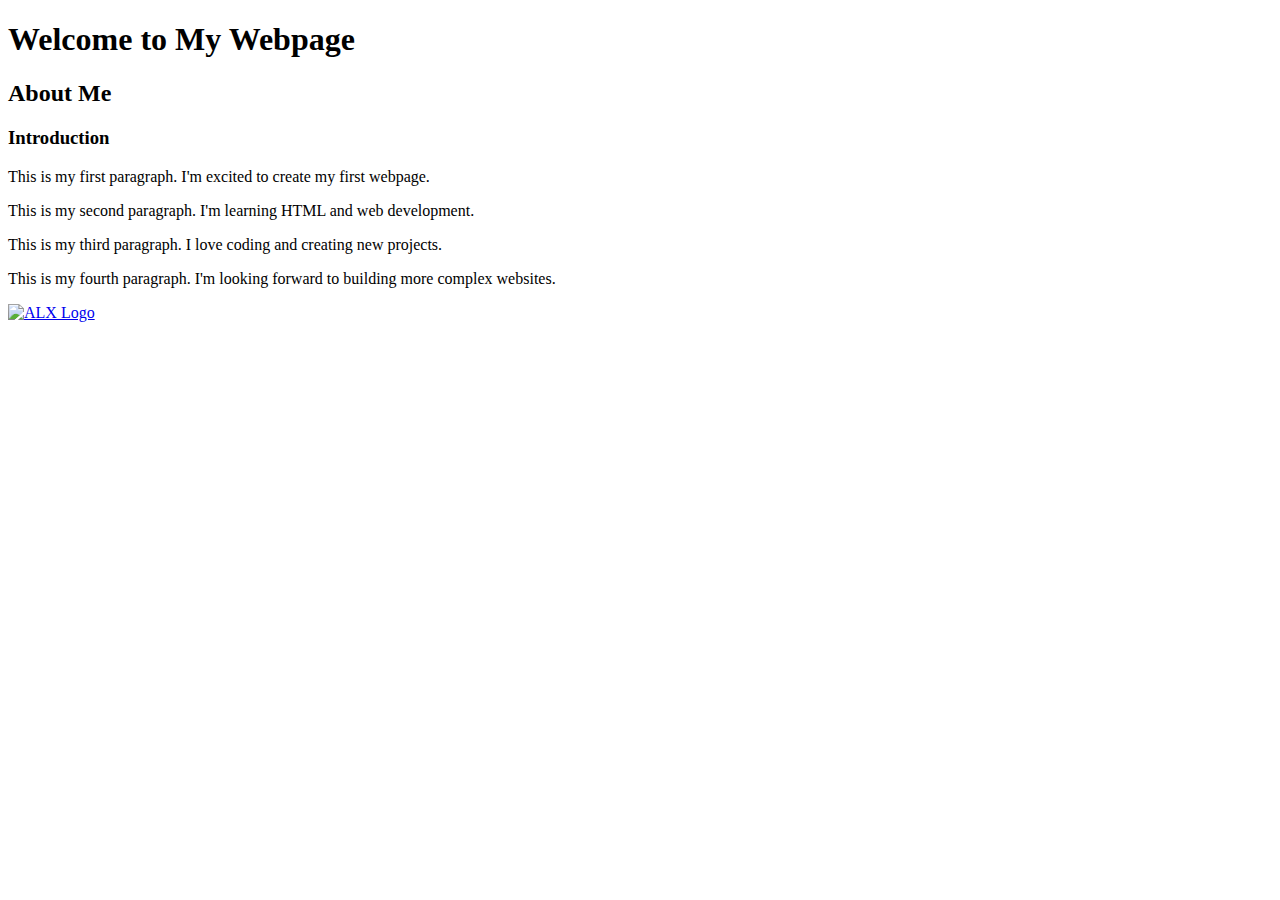
==== html_basic/index.html @ eac1d1f3 "Create index.html" ====
<!DOCTYPE html>
<html lang="en">
<head>
    <meta charset="UTF-8">
    <meta name="viewport" content="width=device-width, initial-scale=1.0">
    <title>My First Webpage</title>
</head>
<body>
    <h1>Welcome to My Webpage</h1>
    <h2>About Me</h2>
    <h3>Introduction</h3>
    <p>This is my first paragraph. I'm excited to create my first webpage.</p>
    <p>This is my second paragraph. I'm learning HTML and web development.</p>
    <p>This is my third paragraph. I love coding and creating new projects.</p>
    <p>This is my fourth paragraph. I'm looking forward to building more complex websites.</p>
    
    <a href="https://www.example.com">
        <img src="https://i.ibb.co/gTDZZT8/ALX-Logo-07.png" alt="ALX Logo">
    </a>
</body>
</html>
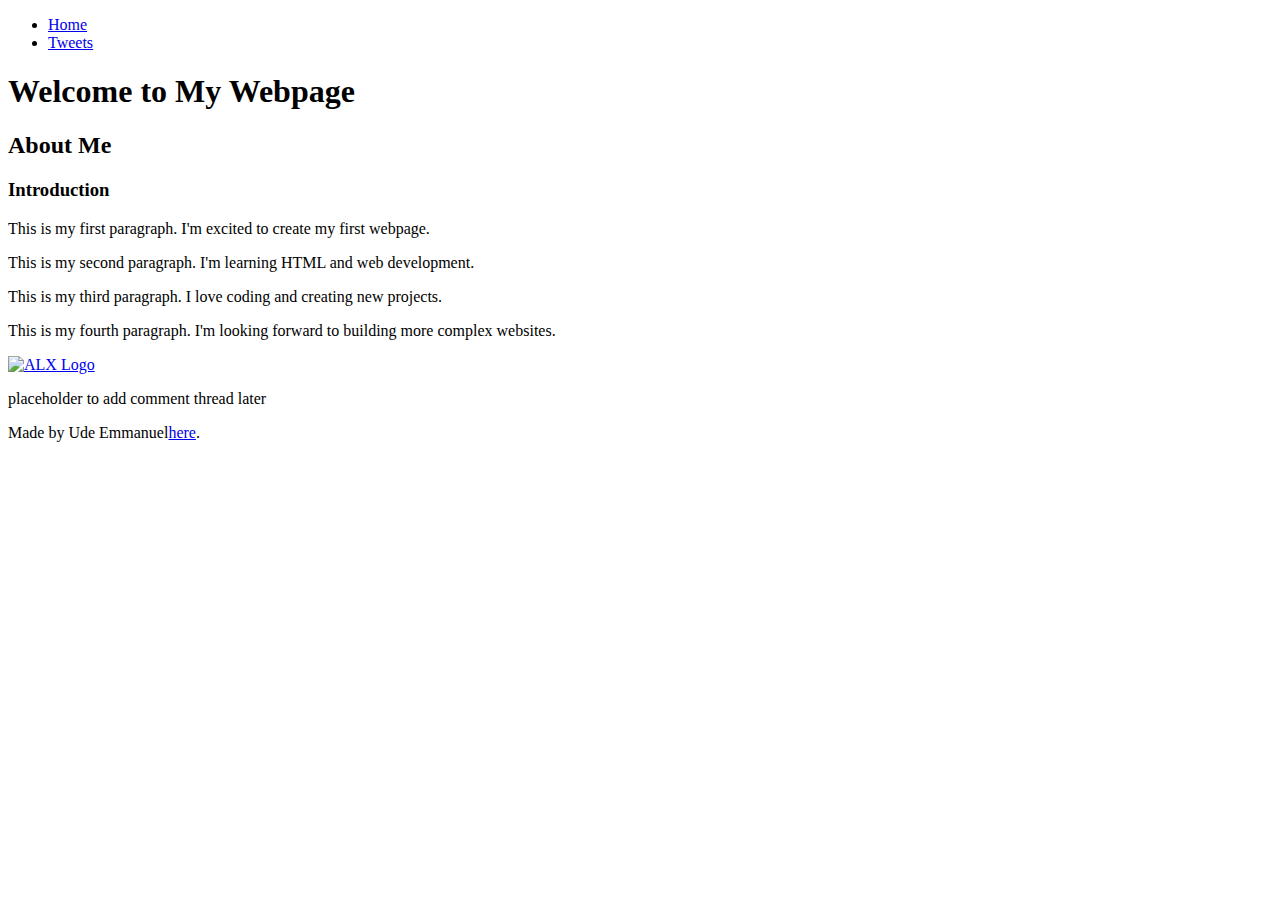
==== commit a5a897b1: "Update index.html" ====
--- a/html_basic/index.html
+++ b/html_basic/index.html
@@ -3,19 +3,34 @@
 <head>
     <meta charset="UTF-8">
     <meta name="viewport" content="width=device-width, initial-scale=1.0">
-    <title>My First Webpage</title>
+    <title>My  First Webpage</title>
 </head>
 <body>
-    <h1>Welcome to My Webpage</h1>
-    <h2>About Me</h2>
-    <h3>Introduction</h3>
-    <p>This is my first paragraph. I'm excited to create my first webpage.</p>
-    <p>This is my second paragraph. I'm learning HTML and web development.</p>
-    <p>This is my third paragraph. I love coding and creating new projects.</p>
-    <p>This is my fourth paragraph. I'm looking forward to building more complex websites.</p>
-    
-    <a href="https://www.example.com">
-        <img src="https://i.ibb.co/gTDZZT8/ALX-Logo-07.png" alt="ALX Logo">
-    </a>
+    <header>
+        <ul>
+            <li><a href="index.html">Home</a></li>
+            <li><a href="tweets.html">Tweets</a></li>
+        </ul>
+    </header>
+    <main>
+        <article>
+            <h1>Welcome to My Webpage</h1>
+            <h2>About Me</h2>
+            <h3>Introduction</h3>
+            <p>This is my first paragraph. I'm excited to create my first webpage.</p>
+            <p>This is my second paragraph. I'm learning HTML and web development.</p>
+            <p>This is my third paragraph. I love coding and creating new projects.</p>
+            <p>This is my fourth paragraph. I'm looking forward to building more complex websites.</p>
+            <a href="https://www.example.com">
+                <img src="https://i.ibb.co/gTDZZT8/ALX-Logo-07.png" alt="ALX Logo">
+            </a>
+        </article>
+        <aside>
+            <p>placeholder to add comment thread later</p>
+        </aside>
+    </main>
+    <footer>
+        <p>Made by Ude Emmanuel<a href="https://www.example.com" target="_blank">here</a>.</p>
+    </footer>
 </body>
 </html>
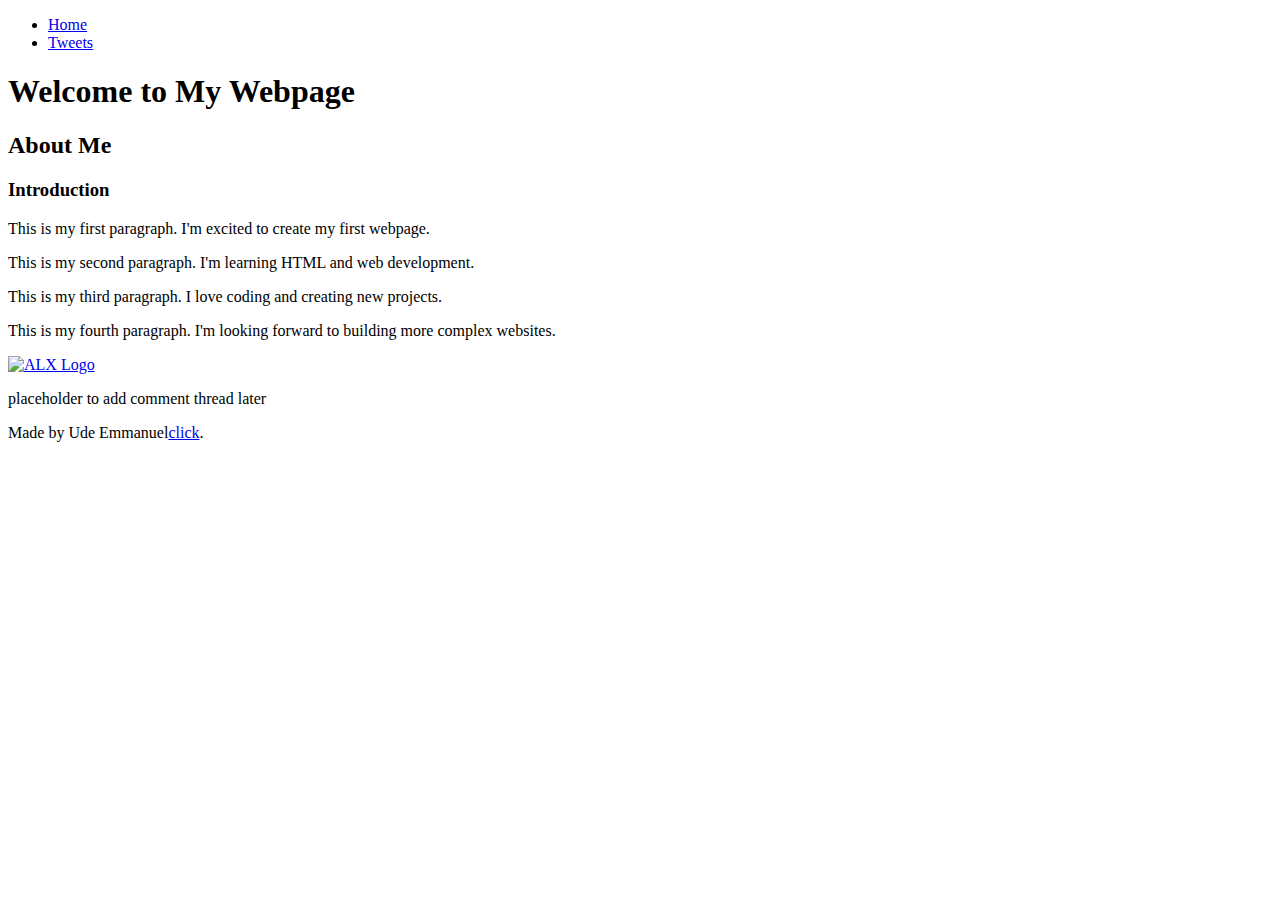
==== commit 771d0a59: "Update index.html" ====
--- a/html_basic/index.html
+++ b/html_basic/index.html
@@ -30,7 +30,7 @@
         </aside>
     </main>
     <footer>
-        <p>Made by Ude Emmanuel<a href="https://www.example.com" target="_blank">here</a>.</p>
+        <p>Made by Ude Emmanuel<a href="https://www.example.com" target="_blank">click</a>.</p>
     </footer>
 </body>
 </html>
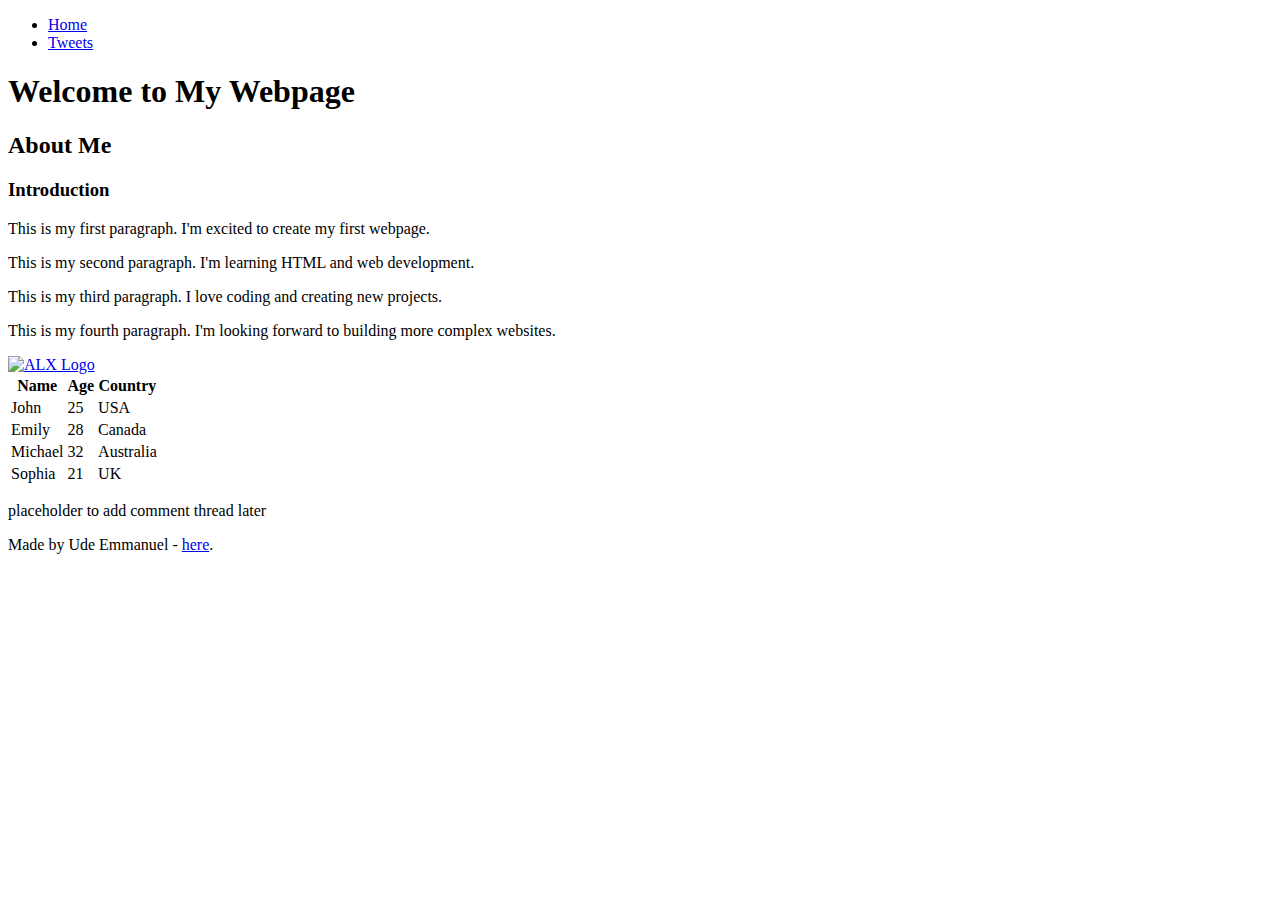
==== commit f3e3d2cc: "Update index.html" ====
--- a/html_basic/index.html
+++ b/html_basic/index.html
@@ -3,7 +3,7 @@
 <head>
     <meta charset="UTF-8">
     <meta name="viewport" content="width=device-width, initial-scale=1.0">
-    <title>My  First Webpage</title>
+    <title>My First Webpage</title>
 </head>
 <body>
     <header>
@@ -24,13 +24,47 @@
             <a href="https://www.example.com">
                 <img src="https://i.ibb.co/gTDZZT8/ALX-Logo-07.png" alt="ALX Logo">
             </a>
+
+            <!-- Table of learners -->
+            <table>
+                <thead>
+                    <tr>
+                        <th>Name</th>
+                        <th>Age</th>
+                        <th>Country</th>
+                    </tr>
+                </thead>
+                <tbody>
+                    <tr>
+                        <td>John</td>
+                        <td>25</td>
+                        <td>USA</td>
+                    </tr>
+                    <tr>
+                        <td>Emily</td>
+                        <td>28</td>
+                        <td>Canada</td>
+                    </tr>
+                    <tr>
+                        <td>Michael</td>
+                        <td>32</td>
+                        <td>Australia</td>
+                    </tr>
+                    <tr>
+                        <td>Sophia</td>
+                        <td>21</td>
+                        <td>UK</td>
+                    </tr>
+                </tbody>
+            </table>
         </article>
         <aside>
             <p>placeholder to add comment thread later</p>
         </aside>
     </main>
     <footer>
-        <p>Made by Ude Emmanuel<a href="https://www.example.com" target="_blank">click</a>.</p>
+        <p>Made by Ude Emmanuel - <a href="https://www.example.com" target="_blank">here</a>.</p>
     </footer>
 </body>
 </html>
+
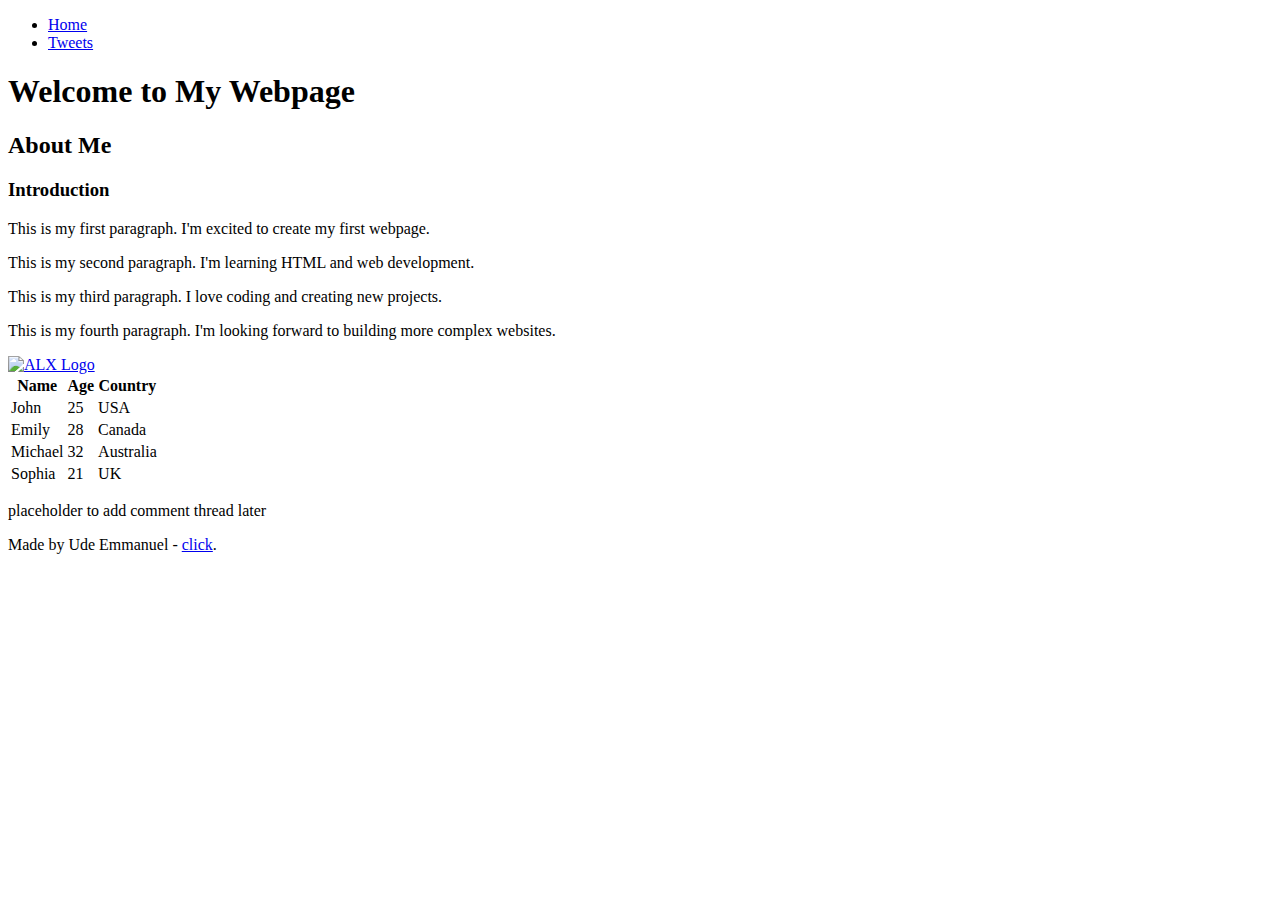
==== commit bdbc74ec: "Update index.html" ====
--- a/html_basic/index.html
+++ b/html_basic/index.html
@@ -63,7 +63,7 @@
         </aside>
     </main>
     <footer>
-        <p>Made by Ude Emmanuel - <a href="https://www.example.com" target="_blank">here</a>.</p>
+        <p>Made by Ude Emmanuel - <a href="https://www.example.com" target="_blank">click</a>.</p>
     </footer>
 </body>
 </html>
